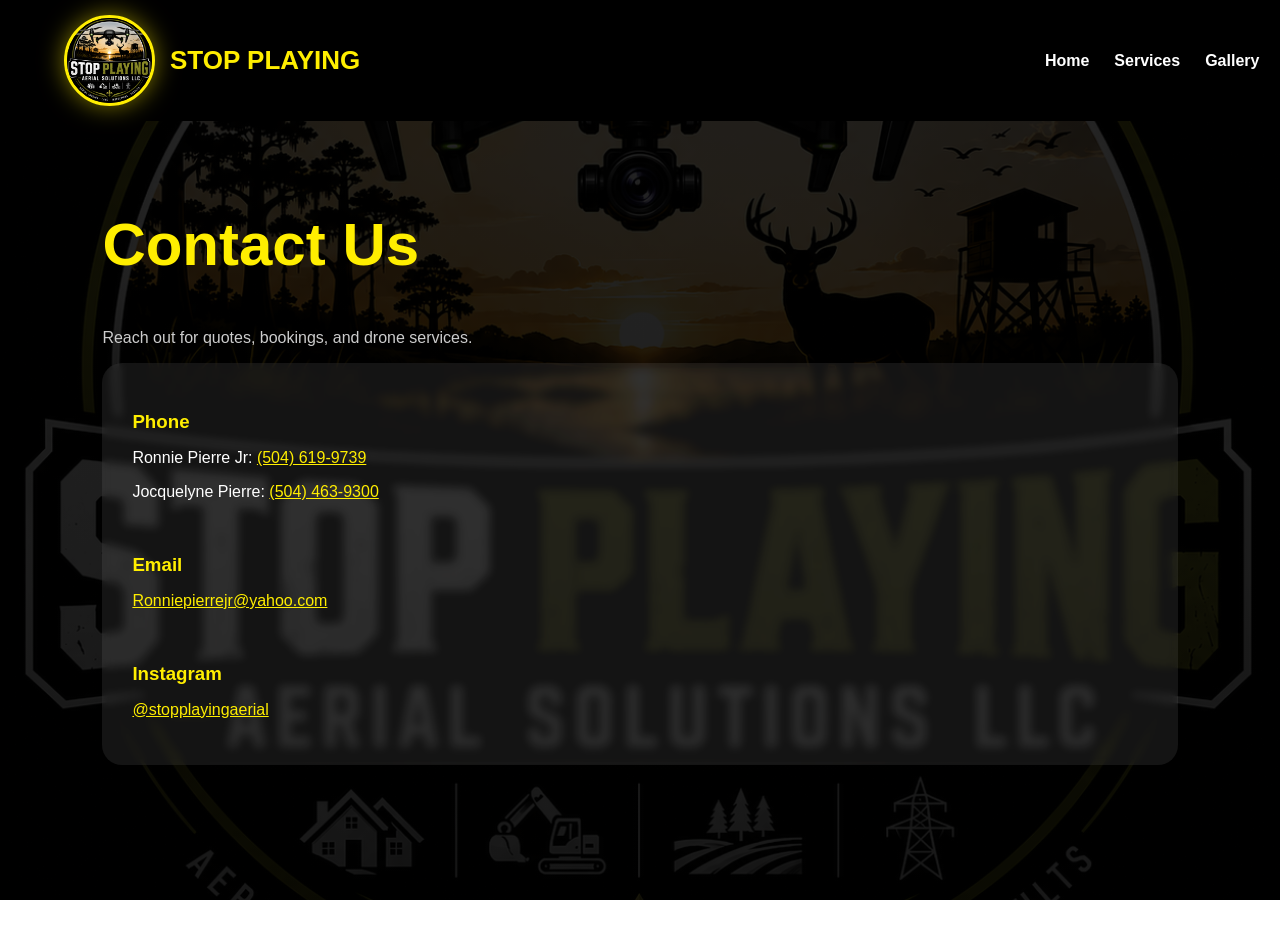
==== contact.html @ a0411a6e "Add files via upload" ====
<!DOCTYPE html>
<html lang="en">
<head>
<meta charset="UTF-8">
<meta name="viewport" content="width=device-width, initial-scale=1.0">
<title>Contact</title>
<link rel="stylesheet" href="style.css">
</head>
<body>
<header class="navbar">
<div class="logo-area">
<img src="logo.png">
<h1>STOP PLAYING</h1>
</div>
<nav>
<a href="index.html">Home</a>
<a href="services.html">Services</a>
<a href="gallery.html">Gallery</a>
<a href="contact.html">Contact</a>
</nav>
</header>
<section class="section" style="padding-top:160px;">
<div class="title">
<h2>Contact Us</h2>
<p>Reach out for quotes, bookings, and drone services.</p>
</div>
<div class="cards">
<div class="card">
<h3>Phone</h3>
<p>
Ronnie Pierre Jr:
<a href="tel:15046199739">(504) 619-9739</a>
</p>
<p>
Jocquelyne Pierre:
<a href="tel:15044639300">(504) 463-9300</a>
</p>
<br>
<h3>Email</h3>
<p>
<a href="mailto:Ronniepierrejr@yahoo.com">
Ronniepierrejr@yahoo.com</a>
</p>
<br>
<h3>Instagram</h3>
<p>
<a href="https://instagram.com/stopplayingaerial" target="_blank">
@stopplayingaerial
</a>
</p>
</div>
</div>
</section>
</body>
</html>
---- style.css ----
body{
margin:0;
font-family:Arial, sans-serif;
background:
linear-gradient(rgba(0,0,0,0.85), rgba(0,0,0,0.9)),
url("logo.png");

background-size:cover;
background-position:center;
background-attachment:fixed;
color:white;}
/* NAVBAR */
.navbar{
position:fixed;
top:0;
width:100%;
display:flex;
justify-content:space-between;
align-items:center;
padding:15px 5%;
background:black;
z-index:1000;
}
/* LOGO */
.logo-area{
display:flex;
align-items:center;
gap:15px;
}
.logo-area img{
width:85px;
height:85px;
object-fit:cover;
border-radius:50%;
border:3px solid #ffee00;
box-shadow:0 0 25px rgba(255,238,0,.5);
}
.logo-area h1{
color:#ffee00;
font-size:26px;
}
/* NAV LINKS */
nav{
display:flex;
gap:25px;
}
nav a{
color:white;
text-decoration:none;
font-weight:bold;
}
nav a:hover{
color:#ffee00;
}
/* PAGE CONTENT */
.section{
padding:160px 8%;
}
.title h2{
font-size:60px;
color:#ffee00;
}
.title p{
color:#ccc;
}
/* CARD */
.cards{
display:flex;
}
.card{
background:#1a1a1a;
padding:40px;
border-radius:20px;
width:100%;
transition:.3s;
}
.card:hover{
transform:translateY(-5px);
box-shadow:0 0 30px rgba(255,238,0,.2);
}
/* LINKS */
a{
color:#ffee00;
}
.hero-btn{
display:inline-block;
margin-top:20px;
padding:15px 35px;
background:#ffee00;
color:black;
text-decoration:none;
font-weight:bold;
border-radius:12px;
transition:.3s;
}
.hero-btn:hover{
transform:scale(1.05);
box-shadow:0 0 25px rgba(255,238,0,.5);
}
/* SERVICES */

.services{
padding:100px 10%;
}

.services h2{
font-size:50px;
color:#ffee00;
margin-bottom:50px;
}

.service-grid{
display:grid;
grid-template-columns:repeat(auto-fit,minmax(250px,1fr));
gap:30px;
}

.card{
background:rgba(255,255,255,0.08);
padding:30px;
border-radius:20px;
transition:.3s;
backdrop-filter:blur(5px);
}

.card:hover{
transform:translateY(-10px);
box-shadow:0 0 30px rgba(255,238,0,.4);
}

.card h3{
color:#ffee00;
margin-bottom:15px;
}

/* ABOUT */

.about{
padding:100px 10%;
}

.about h2{
font-size:50px;
color:#ffee00;
margin-bottom:20px;
}

.about p{
max-width:800px;
line-height:1.8;
font-size:18px;
}

/* FOOTER */

footer{
padding:40px;
text-align:center;
background:black;
margin-top:100px;
}
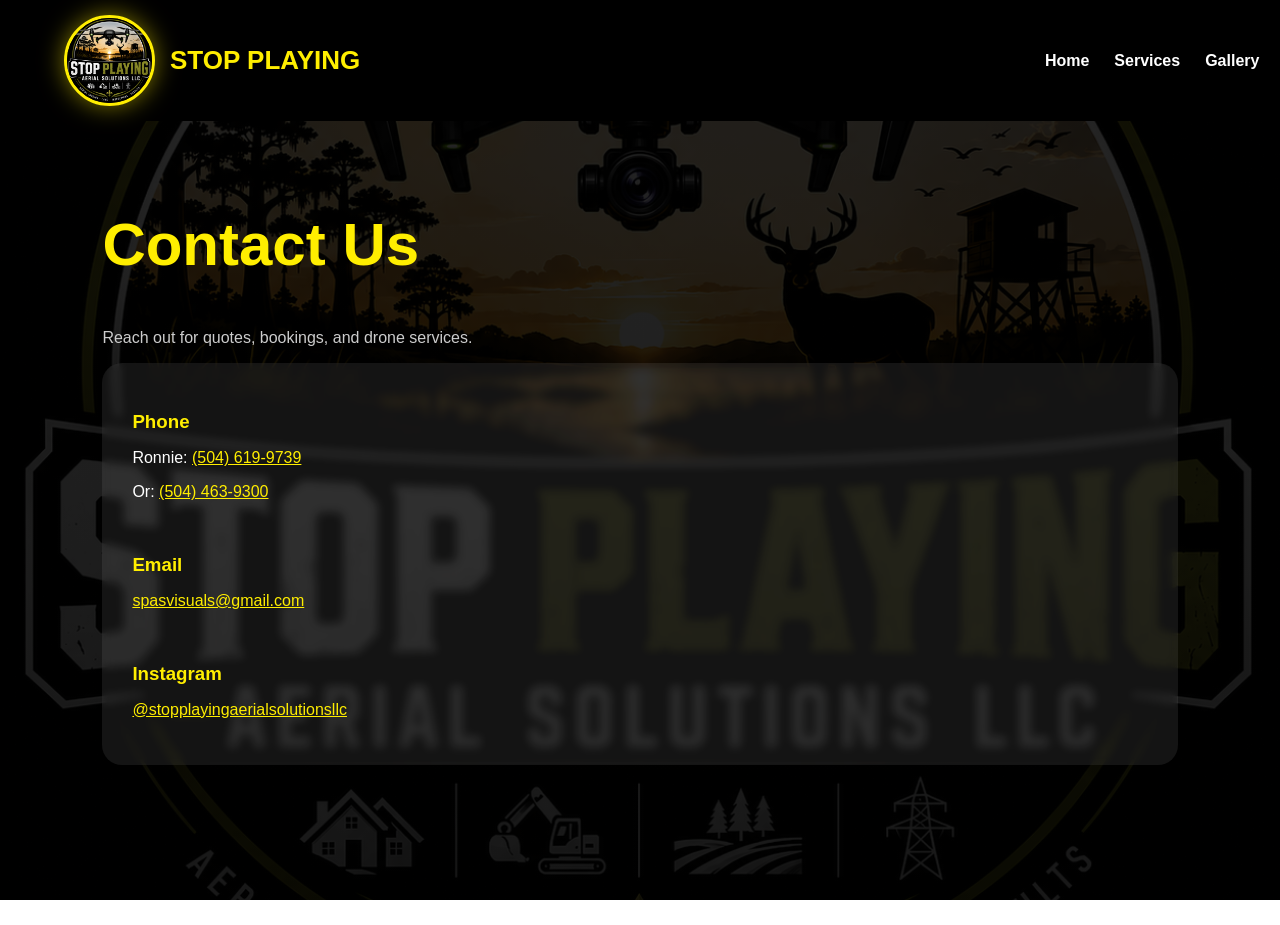
==== commit cbd194c0: "Update contact.html" ====
--- a/contact.html
+++ b/contact.html
@@ -28,28 +28,28 @@
 <div class="card">
 <h3>Phone</h3>
 <p>
-Ronnie Pierre Jr:
+Ronnie:
 <a href="tel:15046199739">(504) 619-9739</a>
 </p>
 <p>
-Jocquelyne Pierre:
+Or:
 <a href="tel:15044639300">(504) 463-9300</a>
 </p>
 <br>
 <h3>Email</h3>
 <p>
-<a href="mailto:Ronniepierrejr@yahoo.com">
-Ronniepierrejr@yahoo.com</a>
+<a href="mailto:spasvisuals@gmail.com">
+spasvisuals@gmail.com</a>
 </p>
 <br>
 <h3>Instagram</h3>
 <p>
-<a href="https://instagram.com/stopplayingaerial" target="_blank">
-@stopplayingaerial
+<a href="https://instagram.com/stopplayingaerialsolutionsllc" target="_blank">
+@stopplayingaerialsolutionsllc
 </a>
 </p>
 </div>
 </div>
 </section>
 </body>
-</html>+</html>
